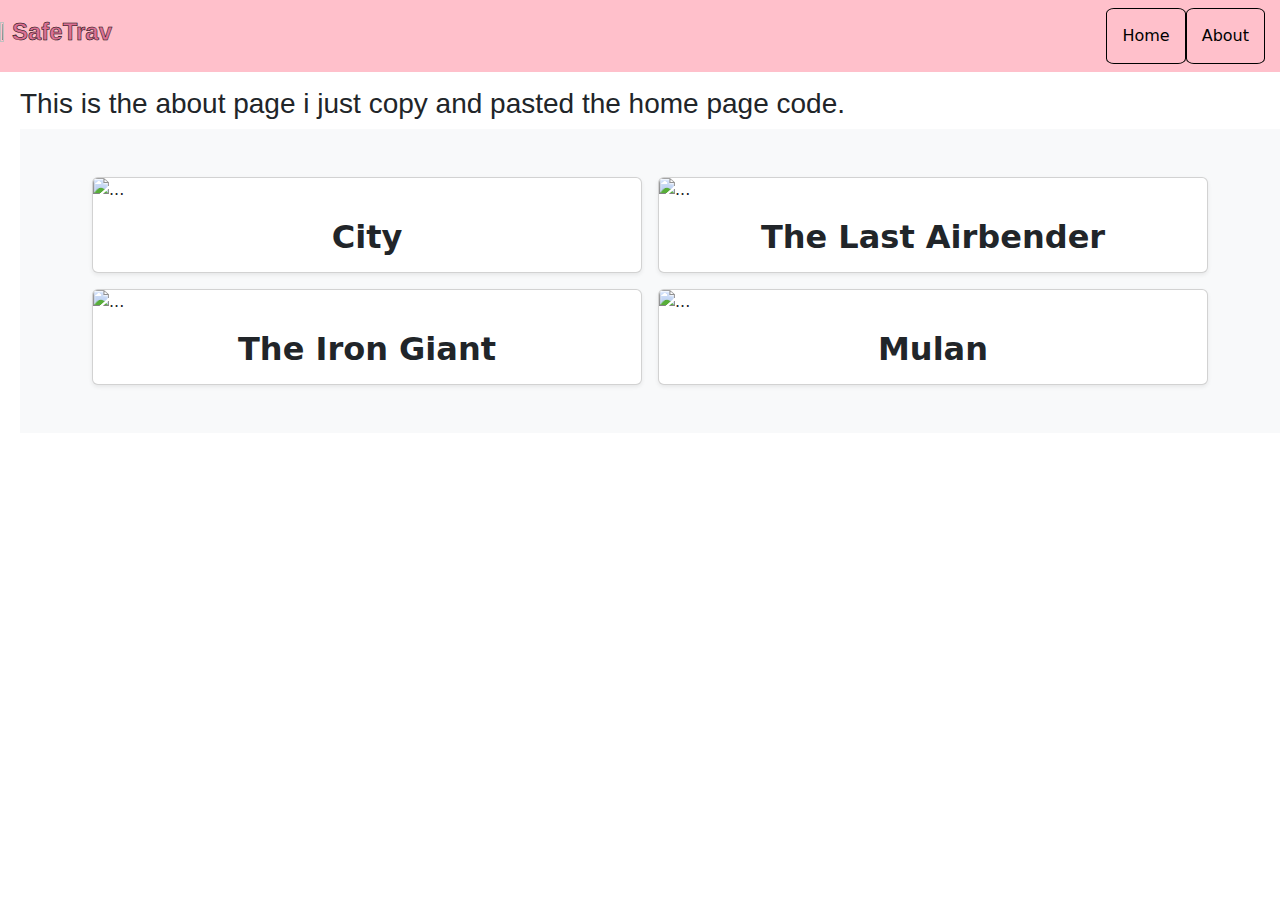
==== about.html @ 79cdf907 "Add files via upload" ====
<!DOCTYPE html>
<html lang="en">

<head>
  <meta charset="UTF-8">
  <meta name="viewport" content="width=device-width, initial-scale=1.0">
  <title>SafeTrav</title>
  <link rel="stylesheet" href="style.css">
  <link href="https://cdn.jsdelivr.net/npm/bootstrap@5.3.3/dist/css/bootstrap.min.css" rel="stylesheet"
  integrity="sha384-QWTKZyjpPEjISv5WaRU9OFeRpok6YctnYmDr5pNlyT2bRjXh0JMhjY6hW+ALEwIH" crossorigin="anonymous">
  <script src = "./index.js"></script>
  
</head>

<body>
  <script src="https://cdn.jsdelivr.net/npm/bootstrap@5.3.3/dist/js/bootstrap.bundle.min.js" integrity="sha384-YvpcrYf0tY3lHB60NNkmXc5s9fDVZLESaAA55NDzOxhy9GkcIdslK1eN7N6jIeHz" crossorigin="anonymous"></script>

  <nav class="navbar">
    <div class="logoName">
      <a href="index.html"><img src="./images/Safe trav.png" width="10%" height="5%%"><h1>SafeTrav</h1></a> 
      
    </div>
    <ul>
      <li><a href="index.html">Home</a></li>
      <li><a href="about.html">About</a></li>
    </ul>
  </nav>

  <main>
    <div class="intro">
      <h3>This is the about page i just copy and 
        pasted the home page code.
      </h3>
      
    </div>
  
    
    <div class="album py-5 bg-body-tertiary">
        
      <div class="container">
          
          <div id="col" class="row row-cols-1 row-cols-sm-2 g-3">
              
          </div>

         
  </div>
    

  </main>

</body>

</html>
---- style.css ----
/* This styles the navbar and the bootstrap containers */
body{
    margin: 0px;
}
main{
    margin-left: 20px;
    margin-right: 0px;
}
.navbar{
    display: flex;
    align-items: center;
    justify-content:space-between;
    background-color: pink;
}

.navbar ul{
    list-style-type: none;
    margin: 0px;
    overflow: hidden;
    display: flex;
    align-items: center;
    justify-content: baseline;
    padding-right: 15px;
}
ul a{
    color: black;
    text-decoration: none;
    padding: auto;
    text-align: center;
    padding: 15px;
    justify-content: baseline;
    border: 1px solid black;
    border-radius: 10%;
}

.logoName a{
    padding: 0px;
    margin-right: 0px;
    display: flex;
    align-items: center;
    justify-content: baseline;
    text-decoration: none;
}

.logoName h1{
    display: flex;
    align-items: center;
}
.navbar li a:hover{
    background-color: rgb(255, 164, 179);
}

.navbar li{
    display: flex;
    
}

.navbar img{
    padding: 0px;
    margin-right: 0px;
    display: flex;
    align-items: center;
    justify-content: center;
}
.navbar h1{
    text-align: center;
    font-family:'Franklin Gothic Medium', 'Arial Narrow', Arial, sans-serif;
    font-weight: 600;
    font-size:x-large;
    justify-content:end;
    align-items: center;
    margin-left: 0px;
    padding: 10px;
    -webkit-text-stroke: .5px black;
    color: palevioletred;
    padding: 0px;
}


main h3{
    display: flex;
    justify-content: baseline;
    align-items: center;
    font-family:Helvetica, sans-serif;
    margin-top:15px;
}

.container :hover{
opacity: 90%;
}
.container h2{
    display: flex;
    justify-content: center;
    align-items: center;
}
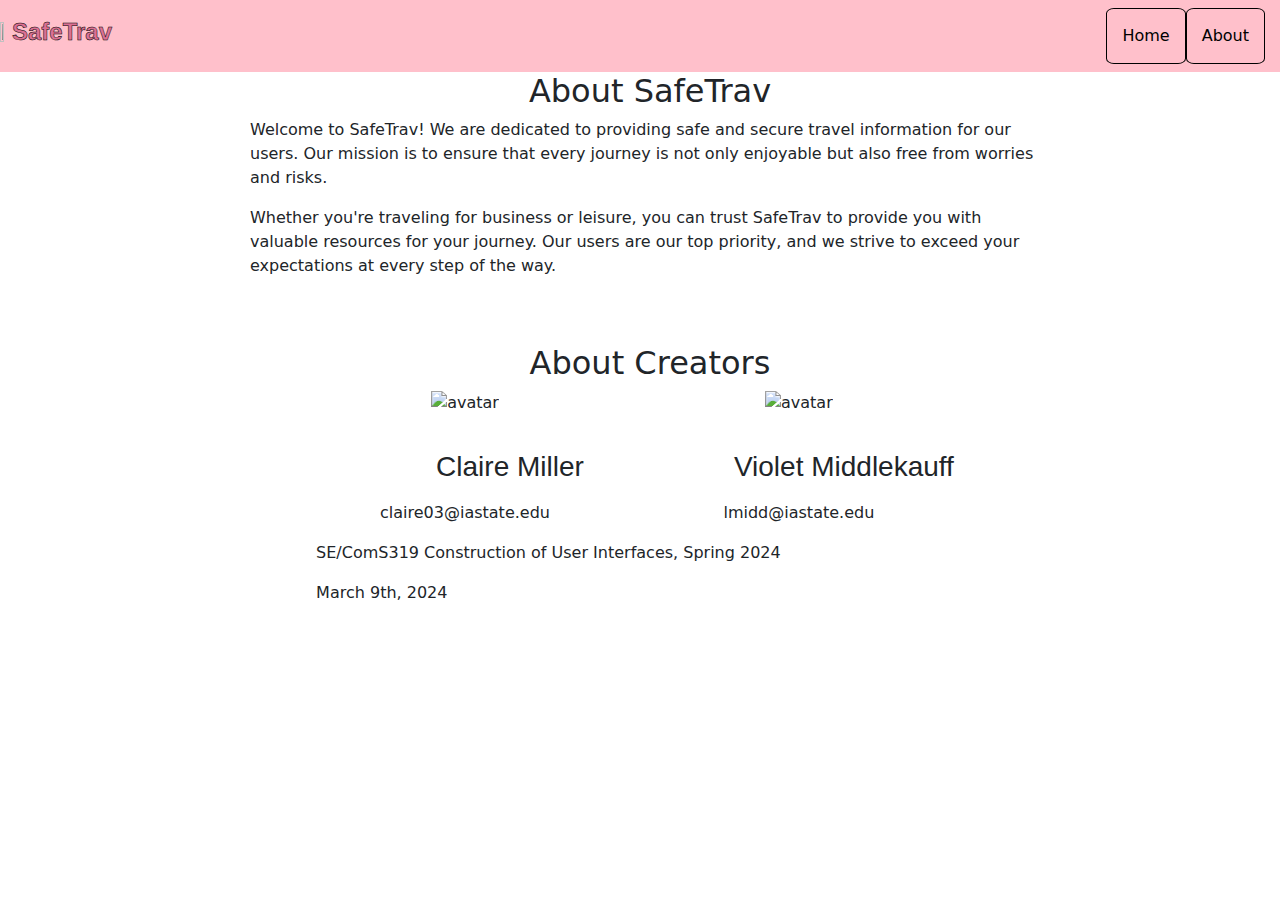
==== commit ae811e09: "Add files via upload" ====
--- a/about.html
+++ b/about.html
@@ -4,21 +4,17 @@
 <head>
   <meta charset="UTF-8">
   <meta name="viewport" content="width=device-width, initial-scale=1.0">
-  <title>SafeTrav</title>
+  <title>SafeTrav - About</title>
   <link rel="stylesheet" href="style.css">
   <link href="https://cdn.jsdelivr.net/npm/bootstrap@5.3.3/dist/css/bootstrap.min.css" rel="stylesheet"
   integrity="sha384-QWTKZyjpPEjISv5WaRU9OFeRpok6YctnYmDr5pNlyT2bRjXh0JMhjY6hW+ALEwIH" crossorigin="anonymous">
-  <script src = "./index.js"></script>
-  
+  <script src="./index.js"></script>
 </head>
 
 <body>
-  <script src="https://cdn.jsdelivr.net/npm/bootstrap@5.3.3/dist/js/bootstrap.bundle.min.js" integrity="sha384-YvpcrYf0tY3lHB60NNkmXc5s9fDVZLESaAA55NDzOxhy9GkcIdslK1eN7N6jIeHz" crossorigin="anonymous"></script>
-
   <nav class="navbar">
     <div class="logoName">
-      <a href="index.html"><img src="./images/Safe trav.png" width="10%" height="5%%"><h1>SafeTrav</h1></a> 
-      
+      <a href="index.html"><img src="./images/Safe trav.png" width="10%" height="5%"><h1>SafeTrav</h1></a>
     </div>
     <ul>
       <li><a href="index.html">Home</a></li>
@@ -26,29 +22,53 @@
     </ul>
   </nav>
 
-  <main>
-    <div class="intro">
-      <h3>This is the about page i just copy and 
-        pasted the home page code.
-      </h3>
-      
+  <main class="main-content">
+    <div class="about-content">
+      <h2 class="section-title">About SafeTrav</h2>
+      <div class="about-text">
+        <p>Welcome to SafeTrav! We are dedicated to providing safe and secure travel information for our users. Our mission is to ensure that every journey is not only enjoyable but also free from worries and risks.</p>
+        <p>Whether you're traveling for business or leisure, you can trust SafeTrav to provide you with valuable resources for your journey. Our users are our top priority, and we strive to exceed your expectations at every step of the way.</p>
+      </div>
     </div>
   
-    
-    <div class="album py-5 bg-body-tertiary">
-        
-      <div class="container">
-          
-          <div id="col" class="row row-cols-1 row-cols-sm-2 g-3">
-              
+    <div class="about-content">
+      <h2 class="section-title">About Creators</h2>
+      <div class="creators-container">
+        <div class="creator">
+          <div class="creator-img">
+            <img src="./images/avatar.JPG" alt="avatar" class="avatar">
           </div>
+          <div class="creator-info">
+            <h3>Claire Miller</h3>
+            <p>claire03@iastate.edu</p>
+          </div>
+        </div>
+        <div class="creator">
+          <div class="creator-img">
+            <img src="./images/avatar.JPG" alt="avatar" class="avatar">
+          </div>
+          <div class="creator-info">
+            <h3>Violet Middlekauff</h3>
+            <p>lmidd@iastate.edu</p>
+          </div>
+        </div>
+      </div>
 
-         
-  </div>
-    
+      <div class="other-content">
+        <div class="other-text">
+          <p>SE/ComS319 Construction of User Interfaces, Spring 2024</p>
+          <p>March 9th, 2024</p>
+        </div>
+      </div>
+    </div>
 
   </main>
+  
+  
+  
+
+  
 
 </body>
 
-</html>+</html>
--- a/style.css
+++ b/style.css
@@ -83,9 +83,12 @@
     align-items: center;
     font-family:Helvetica, sans-serif;
     margin-top:15px;
+    margin-left: 90px;
+    padding:10px;
+   
 }
 
-.container :hover{
+.col :hover{
 opacity: 90%;
 }
 .container h2{
@@ -93,3 +96,65 @@
     justify-content: center;
     align-items: center;
 }
+
+.card-img-top {
+    width: 100%; /* Set the width to 100% to make the image fill the container */
+    height: 375px; /* Set the desired height for the images */
+    object-fit: cover; /* Scale the image while preserving its aspect ratio */
+}
+
+/* styling for the safety, cost, and rating row */
+.row ul{
+    list-style: none;
+    display:flex;
+    justify-content:end;
+    gap: 5rem;
+    
+}
+.row li{
+    border: 2px solid black;
+    margin-right: 200px;
+    padding: 9px;
+    border-radius: 15%;
+}
+
+.col{
+    
+    margin-top: 20px;
+    margin-bottom: 20px;
+}
+
+.main-content {
+    display: flex;
+    flex-direction: column;
+    align-items: center; /* Center horizontally */
+  }
+  
+  .about-content {
+    max-width: 800px;
+    margin-bottom: 50px; /* Add some space between sections */
+  }
+  
+  .section-title {
+    text-align: center;
+  }
+  
+  .creators-container {
+    display: flex;
+    justify-content: center; /* Center creator sections horizontally */
+  }
+  
+  .creator {
+    margin: 0 20px; /* Add some space between creators */
+    text-align: center;
+  }
+  
+  .creator-img img {
+    max-width: 100px;
+    height: auto;
+    margin-bottom: 10px;
+  }
+  
+
+  
+  